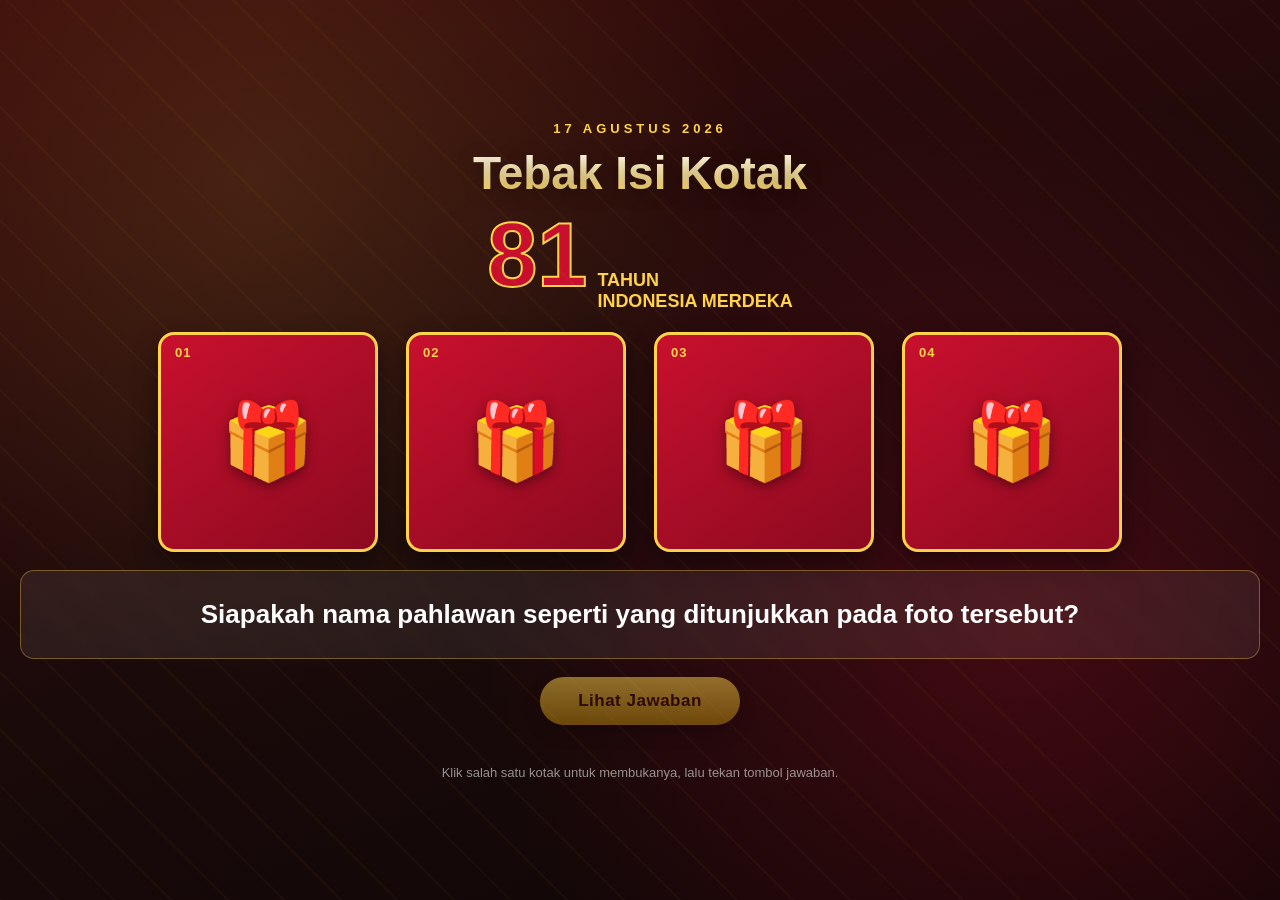
==== pilih_gambar.html @ 5cdd53d0 "Create pilih_gambar.html" ====
<!DOCTYPE html>
<html lang="id">
<head>
<meta charset="UTF-8">
<meta name="viewport" content="width=device-width, initial-scale=1.0">
<title>Tebak Isi Kotak - Dirgahayu RI ke-81</title>

<style>
:root{
    --merah:#C8102E;
    --putih:#ffffff;
    --emas:#FFD24C;
    --emas-tua:#B8860B;
    --navy-gelap:#1a0a0a;
}

*{
    margin:0;
    padding:0;
    box-sizing:border-box;
    font-family:'Segoe UI', Arial, sans-serif;
}

body{
    background:
        radial-gradient(circle at 20% 20%, rgba(255,210,76,0.12), transparent 40%),
        radial-gradient(circle at 80% 70%, rgba(200,16,46,0.25), transparent 45%),
        linear-gradient(160deg,#3a0a0a 0%, #1a0a0a 55%, #0d0505 100%);
    min-height:100vh;
    display:flex;
    flex-direction:column;
    align-items:center;
    justify-content:center;
    color:white;
    padding:30px 20px;
    overflow-x:hidden;
    position:relative;
}

/* Pola batik/garis halus dekoratif di background */
body::before{
    content:"";
    position:fixed;
    inset:0;
    background-image:
        repeating-linear-gradient(45deg, rgba(255,210,76,0.035) 0px, rgba(255,210,76,0.035) 2px, transparent 2px, transparent 40px);
    pointer-events:none;
}

.eyebrow{
    letter-spacing:4px;
    font-size:13px;
    color:var(--emas);
    text-transform:uppercase;
    margin-bottom:10px;
    font-weight:600;
}

h1{
    margin-bottom:6px;
    text-align:center;
    font-size:clamp(28px,5vw,46px);
    font-weight:800;
    background:linear-gradient(180deg,#fff,var(--emas));
    -webkit-background-clip:text;
    background-clip:text;
    color:transparent;
    text-shadow:0 4px 18px rgba(0,0,0,0.35);
}

.subjudul{
    text-align:center;
    color:#ffd9d9;
    font-size:16px;
    margin-bottom:8px;
}

.angka81{
    display:flex;
    align-items:baseline;
    gap:10px;
    margin:4px 0 20px 0;
}

.angka81 .num{
    font-size:clamp(50px,9vw,90px);
    font-weight:900;
    color:var(--merah);
    -webkit-text-stroke:2px var(--emas);
    line-height:1;
}

.angka81 .label{
    font-size:18px;
    font-weight:700;
    color:var(--emas);
}

.container{
    display:flex;
    justify-content:center;
    align-items:center;
    gap:28px;
    flex-wrap:wrap;
    max-width:1100px;
    perspective:1200px;
}

.kotak{
    width:220px;
    height:220px;
    cursor:pointer;
    position:relative;
    transform-style:preserve-3d;
    transition:transform 0.9s cubic-bezier(.4,.2,.2,1);
}

.kotak.terbuka{
    transform:rotateY(180deg);
}

.sisi{
    position:absolute;
    inset:0;
    border-radius:16px;
    backface-visibility:hidden;
    display:flex;
    align-items:center;
    justify-content:center;
    overflow:hidden;
    box-shadow:0 10px 25px rgba(0,0,0,0.45);
}

.depan{
    background:linear-gradient(145deg,var(--merah),#8c0a1f);
    border:3px solid var(--emas);
}

.depan::before{
    content:"🎁";
    font-size:75px;
    filter:drop-shadow(0 4px 6px rgba(0,0,0,0.4));
}

.depan .nomor{
    position:absolute;
    top:10px;
    left:14px;
    font-size:13px;
    color:var(--emas);
    font-weight:700;
    letter-spacing:1px;
}

.belakang{
    transform:rotateY(180deg);
    background:#222;
    border:3px solid var(--emas);
}

.belakang img{
    width:100%;
    height:100%;
    object-fit:cover;
    display:block;
}

.kotak:hover{
    filter:brightness(1.08);
}

#pertanyaan{
    margin-top:18px;
    width:100%;
    max-width:91200px;
    background:rgba(255,255,255,0.07);
    border:1px solid rgba(255,210,76,0.35);
    backdrop-filter:blur(4px);
    padding:24px 28px;
    border-radius:14px;
    font-size:clamp(18px,2.4vw,26px);
    font-weight:700;
    text-align:center;
    line-height:1.5;
}

#tombol-jawaban{
    margin-top:18px;
    padding:14px 38px;
    font-size:17px;
    font-weight:700;
    letter-spacing:0.5px;
    color:#3a0a0a;
    background:linear-gradient(180deg,var(--emas),var(--emas-tua));
    border:none;
    border-radius:50px;
    cursor:pointer;
    box-shadow:0 8px 18px rgba(0,0,0,0.4);
    transition:transform 0.2s, box-shadow 0.2s;
}

#tombol-jawaban:hover{
    transform:translateY(-2px);
    box-shadow:0 12px 22px rgba(0,0,0,0.5);
}

#tombol-jawaban:active{
    transform:translateY(0px);
}

#tombol-jawaban:disabled{
    opacity:0.5;
    cursor:not-allowed;
}

#jawaban{
    margin-top:18px;
    font-size:clamp(20px,3vw,30px);
    font-weight:800;
    color:var(--emas);
    text-align:center;
    min-height:40px;
    display:none;
    text-shadow:0 2px 8px rgba(0,0,0,0.5);
}

footer{
    margin-top:40px;
    font-size:13px;
    color:rgba(255,255,255,0.55);
    text-align:center;
}

@media(max-width:600px){
    .kotak{
        width:150px;
        height:150px;
    }
    .depan::before{
        font-size:55px;
    }
    .container{
        gap:16px;
    }
}
</style>
</head>
<body>

<div class="eyebrow">17 Agustus 2026</div>
<h1>Tebak Isi Kotak</h1>
<div class="angka81">
    <span class="num">81</span>
    <span class="label">TAHUN<br>INDONESIA MERDEKA</span>
    
</div>

<div class="container">

    <div class="kotak" onclick="bukaKotak(this, 0)">
        <div class="sisi depan"><span class="nomor">01</span></div>
        <div class="sisi belakang">
            <img src="https://upload.wikimedia.org/wikipedia/commons/thumb/d/d9/Presiden_Sukarno.jpg/330px-Presiden_Sukarno.jpg" alt="Pahlawan 1">
        </div>
    </div>

    <div class="kotak" onclick="bukaKotak(this, 1)">
        <div class="sisi depan"><span class="nomor">02</span></div>
        <div class="sisi belakang">
            <img src="https://upload.wikimedia.org/wikipedia/commons/thumb/0/02/Bung_Hatta-2.jpg/330px-Bung_Hatta-2.jpg" alt="Pahlawan 2">
        </div>
    </div>

    <div class="kotak" onclick="bukaKotak(this, 2)">
        <div class="sisi depan"><span class="nomor">03</span></div>
        <div class="sisi belakang">
            <img src="https://upload.wikimedia.org/wikipedia/commons/thumb/9/97/Jenderal_Sudirman.jpg/330px-Jenderal_Sudirman.jpg" alt="Pahlawan 3">
        </div>
    </div>

    <div class="kotak" onclick="bukaKotak(this, 3)">
        <div class="sisi depan"><span class="nomor">04</span></div>
        <div class="sisi belakang">
            <img src="https://upload.wikimedia.org/wikipedia/commons/thumb/2/2a/Raden_Ayu_Kartini.jpg/330px-Raden_Ayu_Kartini.jpg" alt="Pahlawan 4">
        </div>
    </div>

</div>

<div id="pertanyaan">
    Siapakah nama pahlawan seperti yang ditunjukkan pada foto tersebut?
</div>

<button id="tombol-jawaban" onclick="tampilkanJawaban()" disabled>Lihat Jawaban</button>

<div id="jawaban"></div>

<footer>Klik salah satu kotak untuk membukanya, lalu tekan tombol jawaban.</footer>

<script>

const namaPahlawan = [
    "Ir. Soekarno",
    "Drs. Mohammad Hatta",
    "Jenderal Soedirman",
    "R.A. Kartini"
];

let kotakAktif = null;

function bukaKotak(kotakDipilih, index){

    // Tutup semua kotak
    document.querySelectorAll(".kotak").forEach(kotak=>{
        kotak.classList.remove("terbuka");
    });

    // Buka kotak yang dipilih dengan animasi rotasi horizontal
    kotakDipilih.classList.add("terbuka");
    kotakAktif = index;

    // Reset & aktifkan tombol jawaban
    document.getElementById("jawaban").style.display = "none";
    document.getElementById("tombol-jawaban").disabled = false;
}

function tampilkanJawaban(){
    if(kotakAktif === null) return;
    const elJawaban = document.getElementById("jawaban");
    elJawaban.textContent = "🏅 " + namaPahlawan[kotakAktif];
    elJawaban.style.display = "block";
}

</script>

</body>
</html>
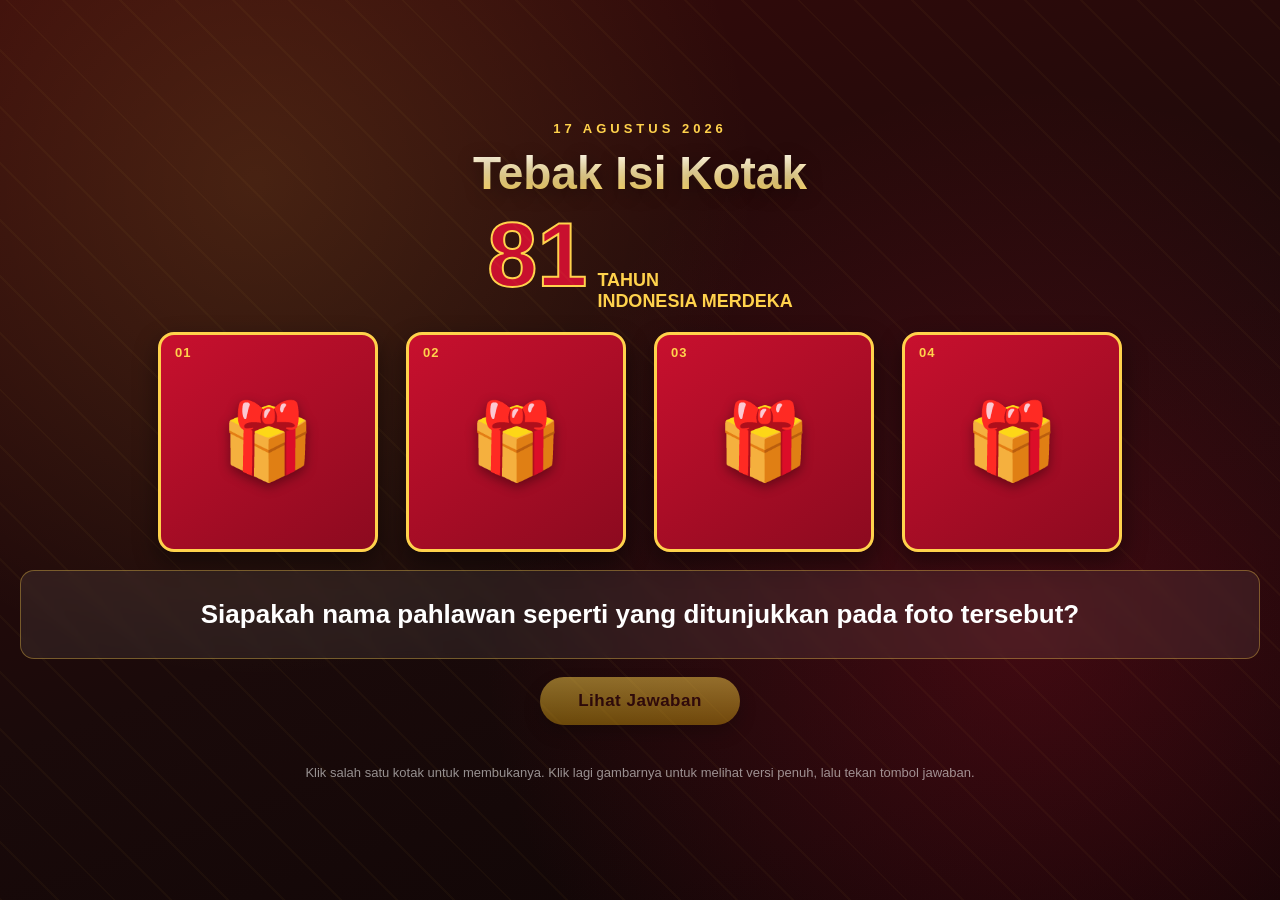
==== commit d7200b3b: "Update pilih_gambar.html" ====
--- a/pilih_gambar.html
+++ b/pilih_gambar.html
@@ -163,6 +163,19 @@
     height:100%;
     object-fit:cover;
     display:block;
+}
+
+/* Ikon kecil "perbesar" muncul di kotak yang sudah terbuka, sbg petunjuk klik utk lihat penuh */
+.belakang .zoom-hint{
+    position:absolute;
+    bottom:8px;
+    right:10px;
+    background:rgba(0,0,0,0.55);
+    color:var(--emas);
+    font-size:13px;
+    padding:4px 8px;
+    border-radius:8px;
+    pointer-events:none;
 }
 
 .kotak:hover{
@@ -231,6 +244,68 @@
     text-align:center;
 }
 
+/* ===== Lightbox / tampilan gambar penuh ===== */
+#lightbox{
+    display:none;
+    position:fixed;
+    inset:0;
+    background:rgba(0,0,0,0.85);
+    backdrop-filter:blur(3px);
+    z-index:1000;
+    align-items:center;
+    justify-content:center;
+    padding:30px;
+    cursor:zoom-out;
+    animation:fadeIn 0.25s ease;
+}
+
+#lightbox.tampil{
+    display:flex;
+}
+
+@keyframes fadeIn{
+    from{ opacity:0; }
+    to{ opacity:1; }
+}
+
+#lightbox img{
+    max-width:min(90vw,600px);
+    max-height:85vh;
+    border-radius:18px;
+    border:4px solid var(--emas);
+    box-shadow:0 20px 50px rgba(0,0,0,0.6);
+    cursor:default;
+    animation:popIn 0.25s ease;
+}
+
+@keyframes popIn{
+    from{ transform:scale(0.85); opacity:0; }
+    to{ transform:scale(1); opacity:1; }
+}
+
+#lightbox-tutup{
+    position:absolute;
+    top:22px;
+    right:28px;
+    width:42px;
+    height:42px;
+    border-radius:50%;
+    background:rgba(255,255,255,0.12);
+    border:1px solid rgba(255,210,76,0.5);
+    color:var(--emas);
+    font-size:22px;
+    font-weight:700;
+    cursor:pointer;
+    display:flex;
+    align-items:center;
+    justify-content:center;
+    line-height:1;
+}
+
+#lightbox-tutup:hover{
+    background:rgba(255,255,255,0.22);
+}
+
 @media(max-width:600px){
     .kotak{
         width:150px;
@@ -257,31 +332,31 @@
 
 <div class="container">
 
-    <div class="kotak" onclick="bukaKotak(this, 0)">
+    <div class="kotak" data-index="0">
         <div class="sisi depan"><span class="nomor">01</span></div>
         <div class="sisi belakang">
-            <img src="https://upload.wikimedia.org/wikipedia/commons/thumb/d/d9/Presiden_Sukarno.jpg/330px-Presiden_Sukarno.jpg" alt="Pahlawan 1">
+            <img src="diponegoro.png" alt="Pahlawan 1">
         </div>
     </div>
 
-    <div class="kotak" onclick="bukaKotak(this, 1)">
+    <div class="kotak" data-index="1">
         <div class="sisi depan"><span class="nomor">02</span></div>
         <div class="sisi belakang">
-            <img src="https://upload.wikimedia.org/wikipedia/commons/thumb/0/02/Bung_Hatta-2.jpg/330px-Bung_Hatta-2.jpg" alt="Pahlawan 2">
+            <img src="Cut Nyak Dien.png" alt="Pahlawan 2">
         </div>
     </div>
 
-    <div class="kotak" onclick="bukaKotak(this, 2)">
+    <div class="kotak" data-index="2">
         <div class="sisi depan"><span class="nomor">03</span></div>
         <div class="sisi belakang">
-            <img src="https://upload.wikimedia.org/wikipedia/commons/thumb/9/97/Jenderal_Sudirman.jpg/330px-Jenderal_Sudirman.jpg" alt="Pahlawan 3">
+            <img src="Sultan Hasanudin.png" alt="Pahlawan 3">
         </div>
     </div>
 
-    <div class="kotak" onclick="bukaKotak(this, 3)">
+    <div class="kotak" data-index="3">
         <div class="sisi depan"><span class="nomor">04</span></div>
         <div class="sisi belakang">
-            <img src="https://upload.wikimedia.org/wikipedia/commons/thumb/2/2a/Raden_Ayu_Kartini.jpg/330px-Raden_Ayu_Kartini.jpg" alt="Pahlawan 4">
+            <img src="kapiten Patimura.png" alt="Pahlawan 4">
         </div>
     </div>
 
@@ -291,27 +366,48 @@
     Siapakah nama pahlawan seperti yang ditunjukkan pada foto tersebut?
 </div>
 
-<button id="tombol-jawaban" onclick="tampilkanJawaban()" disabled>Lihat Jawaban</button>
+<button id="tombol-jawaban" disabled>Lihat Jawaban</button>
 
 <div id="jawaban"></div>
 
-<footer>Klik salah satu kotak untuk membukanya, lalu tekan tombol jawaban.</footer>
+<footer>Klik salah satu kotak untuk membukanya. Klik lagi gambarnya untuk melihat versi penuh, lalu tekan tombol jawaban.</footer>
+
+<!-- Lightbox untuk menampilkan gambar penuh di tengah layar -->
+<div id="lightbox">
+    <div id="lightbox-tutup">&times;</div>
+    <img id="lightbox-img" src="" alt="Gambar penuh">
+</div>
 
 <script>
 
 const namaPahlawan = [
-    "Ir. Soekarno",
-    "Drs. Mohammad Hatta",
-    "Jenderal Soedirman",
-    "R.A. Kartini"
+    "Diponegoro",
+    "Cut Nyak Dien",
+    "Sultan Hasanuddin",
+    "Kapiten Patimura"
 ];
 
+const daftarKotak = document.querySelectorAll(".kotak");
 let kotakAktif = null;
 
+daftarKotak.forEach(kotak=>{
+    const index = parseInt(kotak.dataset.index);
+
+    kotak.addEventListener("click", (e)=>{
+        if(kotak.classList.contains("terbuka")){
+            // Kotak sudah terbuka -> klik gambar menampilkan versi penuh di tengah
+            bukaLightbox(index);
+        } else {
+            // Kotak masih tertutup -> buka kotaknya (animasi flip)
+            bukaKotak(kotak, index);
+        }
+    });
+});
+
 function bukaKotak(kotakDipilih, index){
 
     // Tutup semua kotak
-    document.querySelectorAll(".kotak").forEach(kotak=>{
+    daftarKotak.forEach(kotak=>{
         kotak.classList.remove("terbuka");
     });
 
@@ -330,6 +426,43 @@
     elJawaban.textContent = "🏅 " + namaPahlawan[kotakAktif];
     elJawaban.style.display = "block";
 }
+document.getElementById("tombol-jawaban").addEventListener("click", tampilkanJawaban);
+
+// ===== Logika Lightbox =====
+const lightbox = document.getElementById("lightbox");
+const lightboxImg = document.getElementById("lightbox-img");
+const lightboxTutup = document.getElementById("lightbox-tutup");
+
+function bukaLightbox(index){
+    const kotak = document.querySelector(`.kotak[data-index="${index}"]`);
+    const srcGambar = kotak.querySelector(".belakang img").src;
+    lightboxImg.src = srcGambar;
+    lightboxImg.alt = namaPahlawan[index];
+    lightbox.classList.add("tampil");
+}
+
+function tutupLightbox(){
+    lightbox.classList.remove("tampil");
+}
+
+lightboxTutup.addEventListener("click", (e)=>{
+    e.stopPropagation();
+    tutupLightbox();
+});
+
+// Klik area gelap di luar gambar juga menutup lightbox
+lightbox.addEventListener("click", (e)=>{
+    if(e.target === lightbox){
+        tutupLightbox();
+    }
+});
+
+// Tombol Escape menutup lightbox
+document.addEventListener("keydown", (e)=>{
+    if(e.key === "Escape"){
+        tutupLightbox();
+    }
+});
 
 </script>
 
